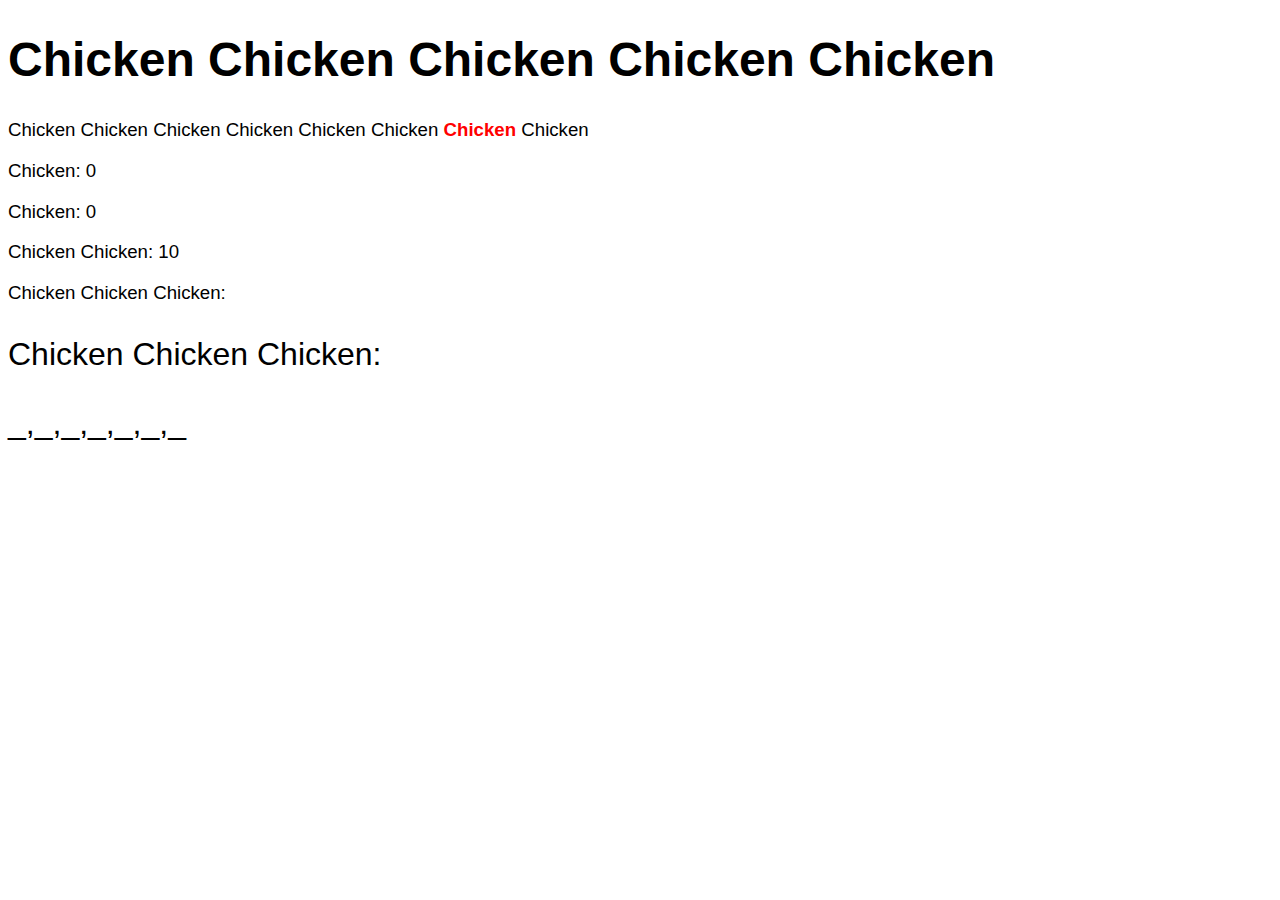
==== chicken.html @ 6767a3c7 "chicken chicken chicken" ====
<!DOCTYPE html>
<html lang="en-us">

    <head>
        <meta charset="utf-8" />
        <title>Chicken Chicken Chicken</title>
        <link rel="stylesheet" type="text/css" href="assets/css/style.css" />
        <link rel="icon" type="image/png" href="assets/images/favicon.png" />
    </head>

    <body id="theBody">
        <h1>Chicken Chicken Chicken Chicken Chicken</h1>
        <p>Chicken Chicken Chicken Chicken Chicken Chicken <b id="bad">Chicken</b> Chicken</p>
        <p>Chicken: <span id="numWins"></span></p>
        <p>Chicken: <span id="numLosses"></span></p>
        <p>Chicken Chicken: <span id="guessesRemaining"></span></p>
        <p>Chicken Chicken Chicken: <span id="guessedLetters"></span></p>
        <p class="textHowBig">Chicken Chicken Chicken:</p>
        <p class="textHowBig" id="guessThis"></p>
        <p id="readMe"></p>

        <script src="assets/javascript/chicken.js"></script>
    </body>
</html>
---- assets/css/style.css ----
body {
    font-family: 'Gill Sans', 'Gill Sans MT', Calibri, 'Trebuchet MS', sans-serif;
    font-size: 14pt;
}

h1 {
    font-size: 36pt;
}

strong {
    font-size: 24pt;
}

/* This is a reference to Backstroke of the West
http://tvtropes.org/pmwiki/pmwiki.php/JustForFun/BackstrokeOfTheWest
Ctrl-F "Text How Big" */
.textHowBig {
    font-size: 24pt;
}

#bad {
    color: red;
}
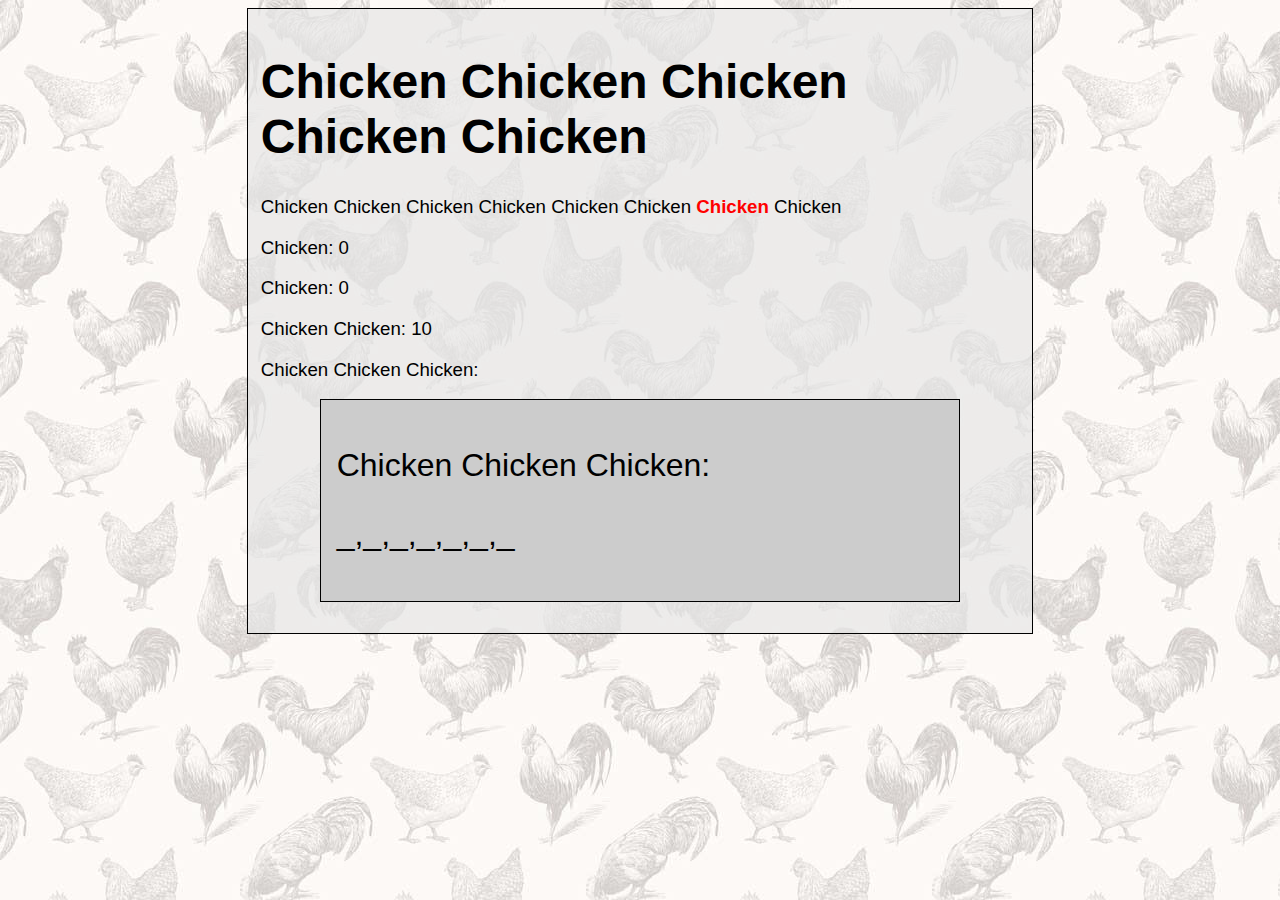
==== commit 6854ef66: "chicken" ====
--- a/chicken.html
+++ b/chicken.html
@@ -4,20 +4,24 @@
     <head>
         <meta charset="utf-8" />
         <title>Chicken Chicken Chicken</title>
-        <link rel="stylesheet" type="text/css" href="assets/css/style.css" />
+        <link rel="stylesheet" type="text/css" href="assets/css/chicken.css" />
         <link rel="icon" type="image/png" href="assets/images/favicon.png" />
     </head>
 
     <body id="theBody">
-        <h1>Chicken Chicken Chicken Chicken Chicken</h1>
-        <p>Chicken Chicken Chicken Chicken Chicken Chicken <b id="bad">Chicken</b> Chicken</p>
-        <p>Chicken: <span id="numWins"></span></p>
-        <p>Chicken: <span id="numLosses"></span></p>
-        <p>Chicken Chicken: <span id="guessesRemaining"></span></p>
-        <p>Chicken Chicken Chicken: <span id="guessedLetters"></span></p>
-        <p class="textHowBig">Chicken Chicken Chicken:</p>
-        <p class="textHowBig" id="guessThis"></p>
-        <p id="readMe"></p>
+        <div class="centerpiece">
+            <h1>Chicken Chicken Chicken Chicken Chicken</h1>
+            <p>Chicken Chicken Chicken Chicken Chicken Chicken <b id="bad">Chicken</b> Chicken</p>
+            <p>Chicken: <span id="numWins"></span></p>
+            <p>Chicken: <span id="numLosses"></span></p>
+            <p>Chicken Chicken: <span id="guessesRemaining"></span></p>
+            <p>Chicken Chicken Chicken: <span id="guessedLetters"></span></p>
+            <div class="guess-word">
+                <p class="textHowBig">Chicken Chicken Chicken:</p>
+                <p class="textHowBig" id="guessThis"></p>
+            </div>
+            <p id="readMe"></p>
+        </div>
 
         <script src="assets/javascript/chicken.js"></script>
     </body>
--- a/assets/css/chicken.css
+++ b/assets/css/chicken.css
@@ -0,0 +1,42 @@
+body {
+    font-family: 'Gill Sans', 'Gill Sans MT', Calibri, 'Trebuchet MS', sans-serif;
+    font-size: 14pt;
+    background-image: url(../images/chicken.jpg);
+}
+
+.centerpiece {
+    border-style: solid;
+    border-width: 1px;
+    margin: auto;
+    width: 60%;
+    padding: 1%;
+    background-color: rgba(230,230,230,0.7);
+}
+
+.guess-word {
+    border-style: solid;
+    border-width: 1px;
+    background-color: #ccc;
+    width: 80%;
+    margin: auto;
+    padding: 2%;
+}
+
+h1 {
+    font-size: 36pt;
+}
+
+strong {
+    font-size: 24pt;
+}
+
+/* This is a reference to Backstroke of the West
+http://tvtropes.org/pmwiki/pmwiki.php/JustForFun/BackstrokeOfTheWest
+Ctrl-F "Text How Big" */
+.textHowBig {
+    font-size: 24pt;
+}
+
+#bad {
+    color: red;
+}